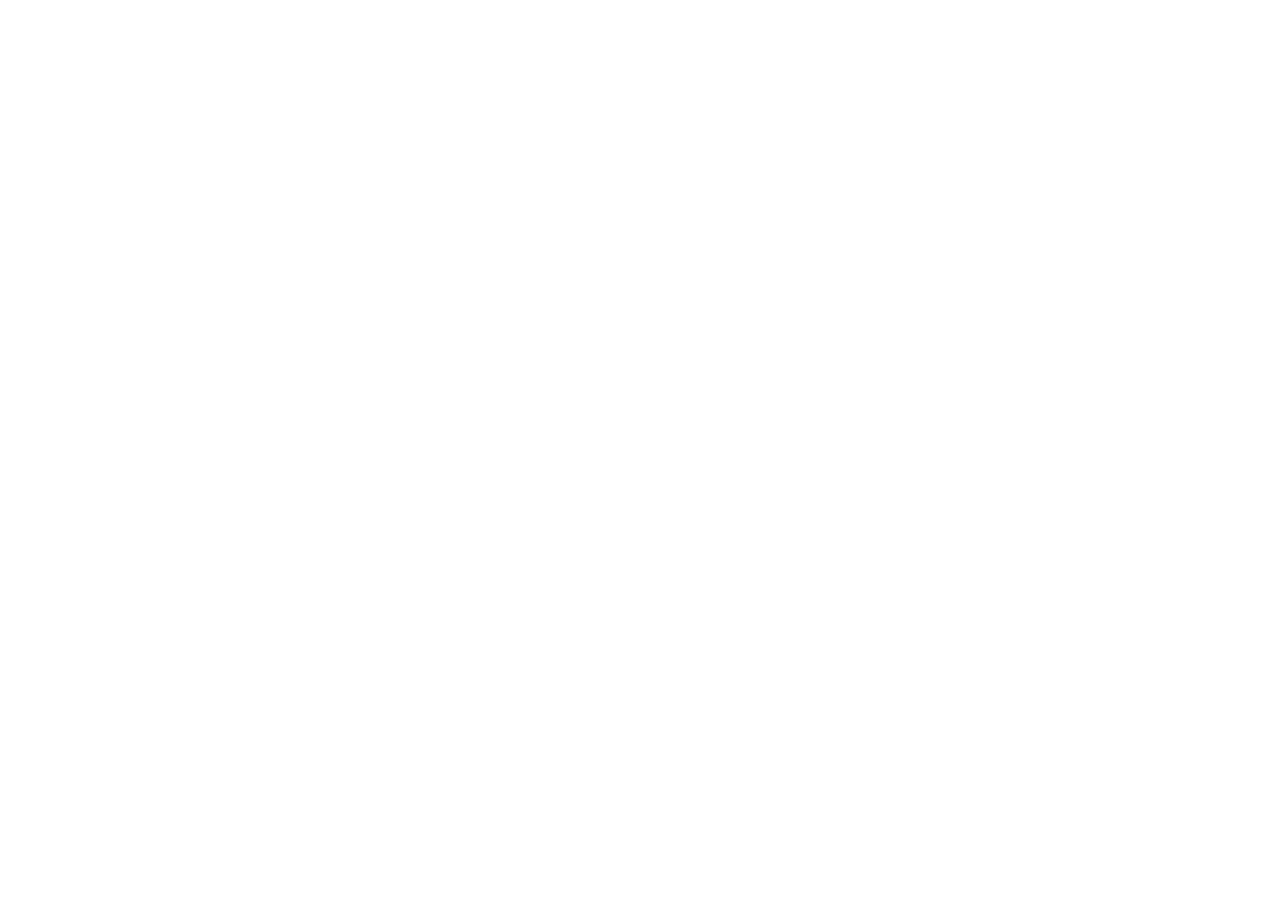
==== test.html @ bcb6e0f2 "concept repo" ====
<!DOCTYPE html>
<html lang="en">
<head>
    <meta charset="UTF-8">
    <meta name="viewport" content="width=device-width, initial-scale=1.0">
    <title>Document</title>
</head>
<body>
    
</body>
</html>
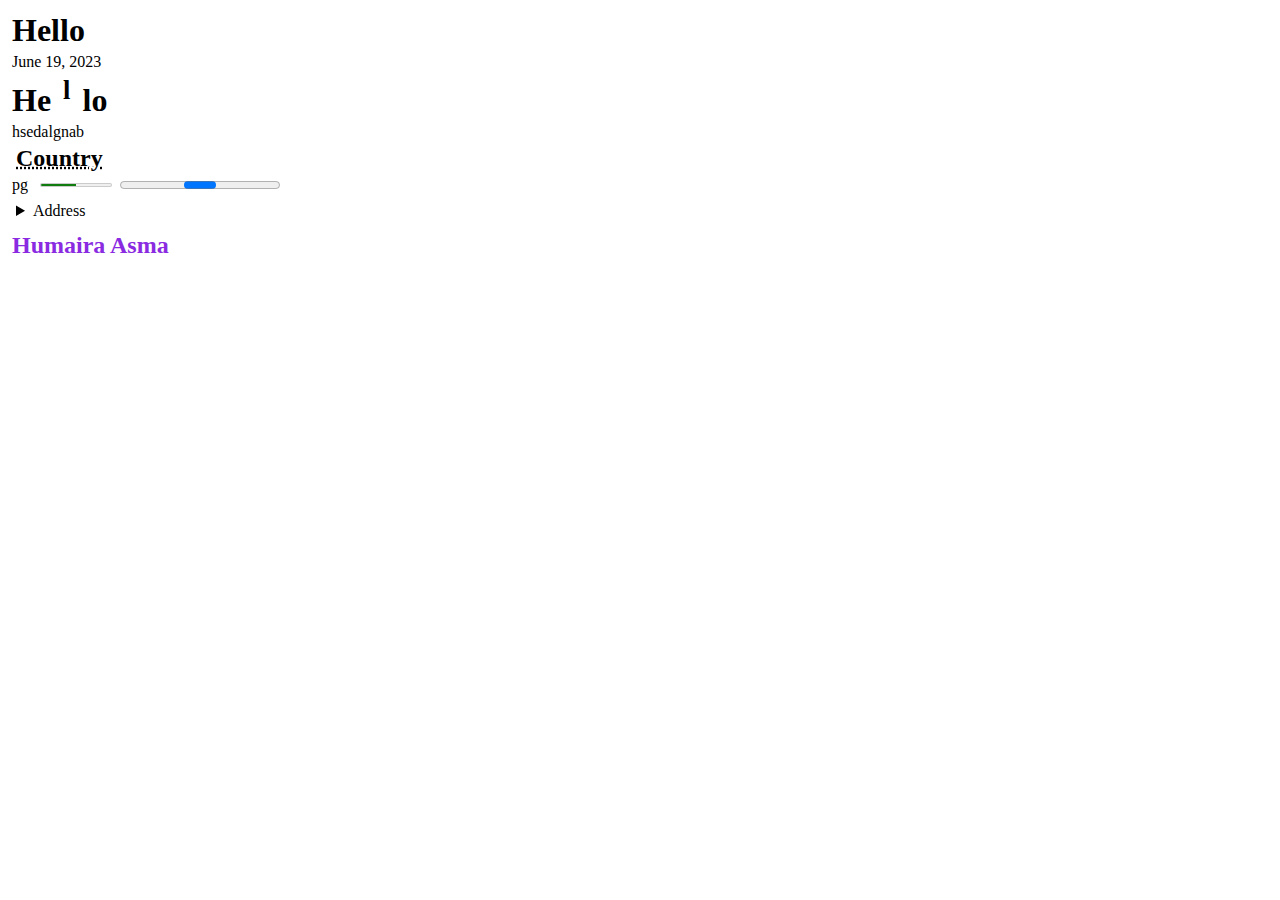
==== commit 3f2d5407: "done funny part" ====
--- a/test.html
+++ b/test.html
@@ -4,8 +4,21 @@
     <meta charset="UTF-8">
     <meta name="viewport" content="width=device-width, initial-scale=1.0">
     <title>Document</title>
+    <link rel="stylesheet" href="test.css">
 </head>
 <body>
-    
+    <h1>Hello</h1>
+    <time datetime="2023-06-9">June 19, 2023</time>
+    <h1>He <sup>l</sup> lo</h1>
+    <bdo dir="rtl">bangladesh</bdo>
+    <h2><abbr title="Bangladesh">Country</abbr></h2>
+    <label for="disk">pg</label>
+    <meter id="disk" value="0.5"></meter>
+    <progress id=""></progress>
+    <details>
+        <summary>Address</summary>
+        <p>Lorem ipsum dolor sit amet, consectetur adipisicing elit. Fugiat atque voluptatibus deserunt necessitatibus quisquam soluta cum eius veritatis ullam ea tempore odit officia illum vero minima adipisci, repellat accusantium ducimus.</p>
+    </details>
+    <h2 class="test">Humaira Asma</h2>
 </body>
-</html>+</html>
--- a/test.css
+++ b/test.css
@@ -0,0 +1,10 @@
+*{
+margin: 0px;
+padding: 4px;
+
+}
+.test{
+
+    color: blueviolet;
+    cursor: pointer;
+}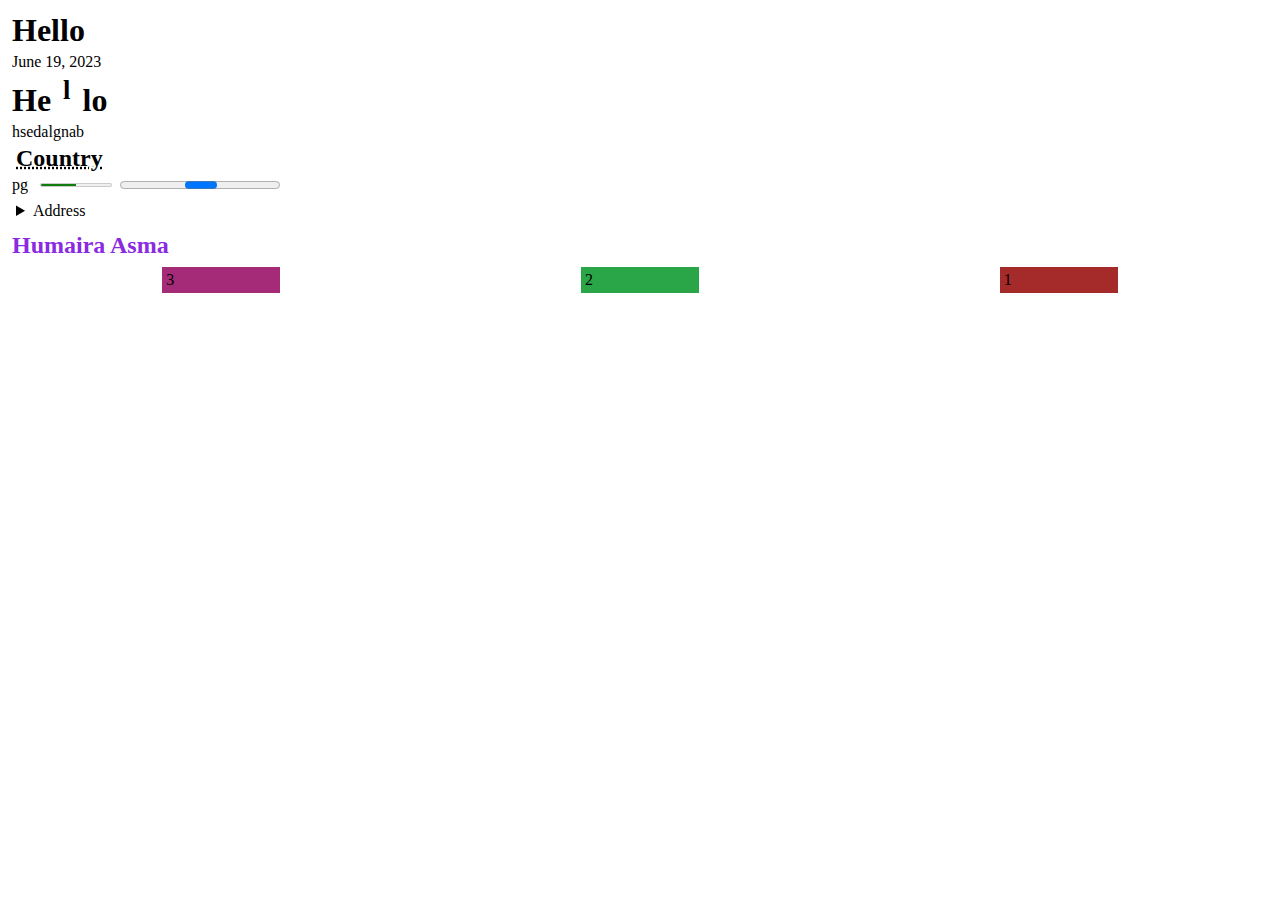
==== commit 199debec: "enter the code" ====
--- a/test.html
+++ b/test.html
@@ -20,5 +20,14 @@
         <p>Lorem ipsum dolor sit amet, consectetur adipisicing elit. Fugiat atque voluptatibus deserunt necessitatibus quisquam soluta cum eius veritatis ullam ea tempore odit officia illum vero minima adipisci, repellat accusantium ducimus.</p>
     </details>
     <h2 class="test">Humaira Asma</h2>
+    <div class="container">
+        <div class="box">1</div>
+        <div class="box2">2</div>
+        <div class="box3">3</div>
+
+
+
+
+    </div>
 </body>
 </html>
--- a/test.css
+++ b/test.css
@@ -7,4 +7,25 @@
 
     color: blueviolet;
     cursor: pointer;
-}+}
+.container{
+display: flex;
+justify-content: space-around;
+flex-direction: row-reverse;
+
+}
+.box{
+background-color: brown;
+width: 110px;
+
+}
+.box2{
+    background-color: rgb(42, 165, 71);
+    width: 110px;
+    
+    }
+    .box3{
+        background-color: rgb(165, 42, 120);
+        width: 110px;
+        
+        }